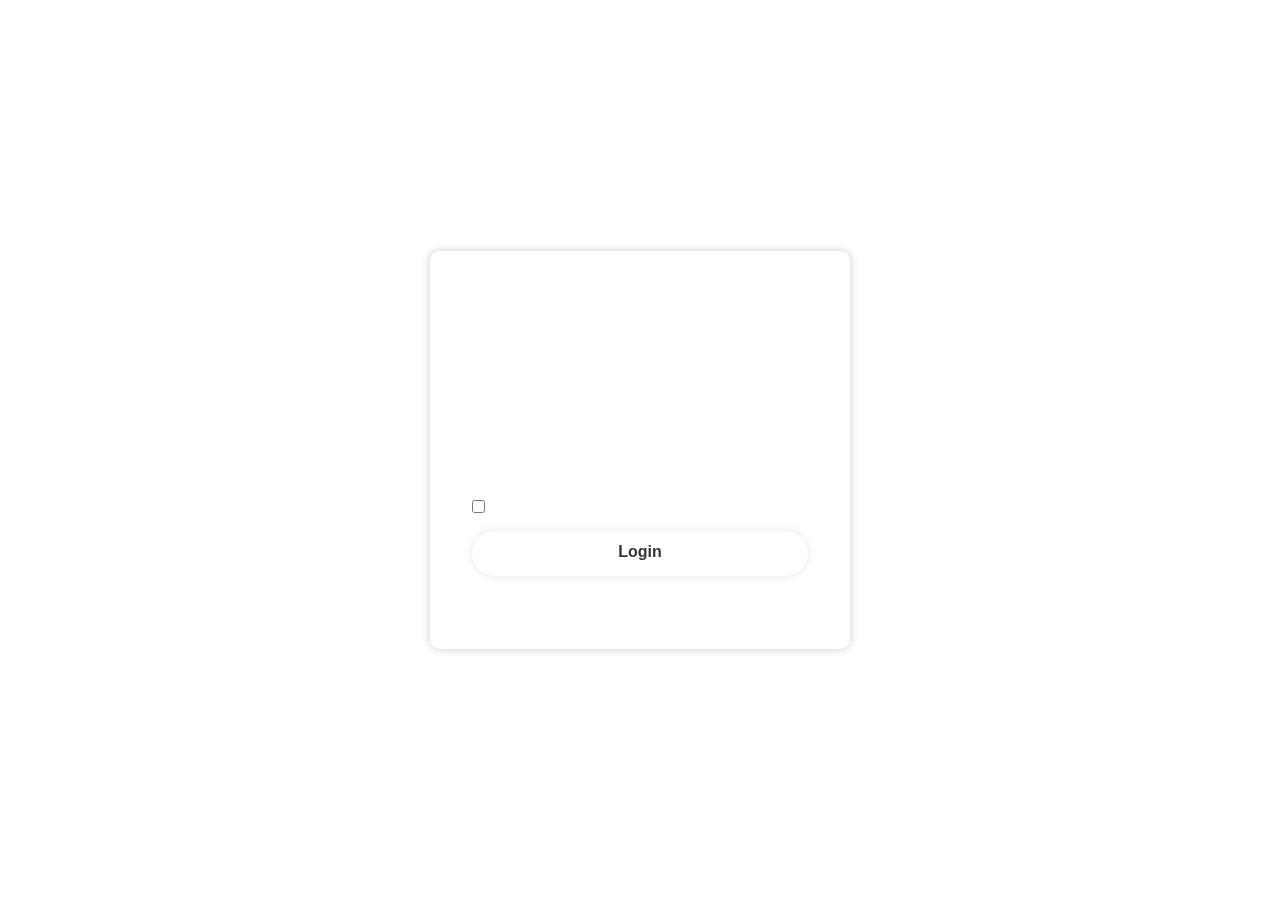
==== index.html @ 3c21706e "First Commit" ====
<!DOCTYPE html>
<html lang="en">
    
<head>
    <meta charset="UTF-8">
    <meta name="viewport" content="width=device-width, initial-scale=1.0">
    <title>Login</title>
    <link rel="stylesheet" href="assets/css/style.css">
    <link href='https://unpkg.com/boxicons@2.1.4/css/boxicons.min.css' rel='stylesheet'>
</head>

<body>
    <div id="envoltura">
        <div class="envoltura">
            <form action="">
                <h1>Inicio de sesión</h1>
                <div class="input-box">
                    <input type="text" placeholder="Usuario" required>
                    <i class='bx bxs-user'></i>
                </div>

                <div class="input-box">
                    <input type="password" placeholder="Contraseña" required>
                    <i class='bx bxs-lock-alt'></i>
                </div>

                <div class="recordarme">
                    <label><input type="checkbox">Recordarme</label>
                    <a href="#">¿Olvidaste tu contraseña?</a>
                </div>

                <a type="submit" class="btn" href="assets/html/main.html">Login</a>

                <div class="link-registro">
                    <p>¿No tienes una cuenta?
                        <a href="#">Registrate</a>
                    </p>
                </div>
            </form>
        </div>
    </div>
</body>

</html>
---- assets/css/style.css ----
@import url('https://fonts.googleapis.com/css2?family=Poppins:ital,wght@0,100;0,200;0,300;0,400;0,500;0,600;0,700;0,800;0,900;1,100;1,200;1,300;1,400;1,500;1,600;1,700;1,800;1,900&display=swap');

:root {
    --primary-color: rgb(197, 37, 56);
    --box-width: 300px;
    --box-large: 370px;
    --color-white: #EDEDED;
    --color-black: #000000;
    --color-card: #ffffff;
    --color-gris: #353131;
    --border-radius: 0.5rem;
    --color-ejemplo-img: #00000044;
}

* {
    margin: 0;
    padding: 0;
    box-sizing: border-box;
    text-decoration: none;
    list-style: none;
}

html {
    scroll-behavior: smooth;
}

body {
    font-family: "Poppins", sans-serif;
}

/* Form */

#envoltura {
    display: flex;
    justify-content: center;
    align-items: center;
    min-height: 100vh;
    background: url('../images/background-login.jpeg') no-repeat;
    background-size: cover;
    background-position: center;
}

.envoltura {
    width: 420px;
    background: transparent;
    border: 2px solid rgba(255, 255, 255, .2);
    backdrop-filter: blur(20px);
    box-shadow: 0 0 10px rgba(0, 0, 0, .2);
    color: #fff;
    border-radius: 10px;
    padding: 30px 40px;
    font-family: 'Franklin Gothic Medium', 'Arial Narrow', Arial, sans-serif;
}

.envoltura h1 {
    font-size: 36px;
    text-align: center;
}

.envoltura .input-box {
    position: relative;
    width: 100%;
    height: 50px;
    margin: 30px 0;
}

.input-box input {
    width: 100%;
    height: 100%;
    background: transparent;
    border: none;
    outline: none;
    border: 2px solid rgba(255, 255, 255, .2);
    border-radius: 40px;
    font-size: 16px;
    color: #fff;
    padding: 20px 45px 20px 20px;
}

.input-box input::placeholder {

    color: #fff;

}

.input-box i {
    position: absolute;
    right: 20px;
    top: 25px;
    transform: translateY(-50%);
    font-size: 20px;

}

.envoltura .recordarme {
    display: flex;
    justify-content: space-between;
    font-size: 14.5px;
    margin: -15px 0 15px;
}

.recordarme label input {
    accent-color: #fff;
    margin-right: 3px;
}

.recordarme a {
    color: #fff;
    text-decoration: none;
}

.recordarme a:hover {
    text-decoration: underline;
}

.envoltura .btn {
    padding: 12px;
    display: block;
    width: 100%;
    height: 45px;
    background: #fff;
    border: none;
    outline: none;
    border-radius: 40px;
    box-shadow: 0 0 10px rgba(0, 0, 0, .1);
    cursor: pointer;
    font-size: 16px;
    color: #333;
    font-weight: 600;
    text-decoration: none;
    text-align: center;
}

.envoltura .link-registro {
    font-size: 14.5px;
    text-align: center;
    margin: 25px 0 0 0;
}

.link-registro p a {
    color: #fff;
    text-decoration: none;
    font-weight: 600;
}

.link-registro p a:hover {
    text-decoration: underline;
}

/* Home */

img {
    max-width: 100%;
}

.container {
    max-width: 1200px;
    margin: 0 auto;
}

.header {
    background-color: #F7EFD8;
    display: flex;
    align-items: center;
    min-height: 70vh;
    padding: 100px 0;
}

.menu {
    position: absolute;
    top: 0;
    left: 0;
    right: 0;
    display: flex;
    align-items: center;
    justify-content: space-between;
    padding: 10px 0;
}

.logo {
    color: var(--primary-color);
    font-size: 25px;
    font-weight: 800;
    text-transform: uppercase;
}

.menu .navbar ul li {
    position: relative;
    float: left;
    transition: all 0.3s ease;
}

.menu .navbar ul li a {
    font-size: 18px;
    padding: 20px;
    color: #333128;
    display: block;
    font-weight: 600;
}

#menu {
    display: none;
}

.menu-icono {
    width: 25px;
}

.menu label {
    cursor: pointer;
    display: none;
}

.submenu {
    position: relative;
}

.submenu #cart {
    display: none;
    opacity: 0;
}

.submenu:hover #cart {
    display: block;
    position: absolute;
    right: 0;
    backdrop-filter: blur(10px);
    top: 100%;
    z-index: 1;
    background-color: #4E4B5076;
    padding: 20px;
    min-width: 400px;
    animation: fadeIn 0.3s ease forwards;
}

@keyframes fadeIn {
    0% {
        opacity: 0;
        transform: translateY(-20px);
    }

    100% {
        opacity: 1;
        transform: translateY(0);
    }
}

table {
    width: 100%;
    text-align: center;
}

th,
td {
    color: #FFFFFF;
}

a,
button {
    transition: all 0.3s ease;
}

a:hover,
button:hover {
    transform: scale(1.1);
}

.btn-1 {
    display: inline-block;
    margin-top: 15px;
    padding: 7px 25px;
    border-radius: 5px;
    color: #FFFFFF;
    background-color: var(--primary-color);
}

.header-content {
    display: flex;
}

.header-txt {
    flex-basis: 50%;
}

.header-txt span {
    font-size: 16px;
    color: var(--primary-color);
    font-weight: 700;
    margin-bottom: 15px;
    display: block;
}

.header-txt h1 {
    font-size: 55px;
    line-height: 1;
    color: #333128;
    margin-bottom: 25px;
}

.header p,
.information p {
    font-size: 16px;
    color: #181713;
    margin-bottom: 45px;
}

.btn-2 {
    display: inline-block;
    padding: 13px 25px;
    color: #FFFFFF;
    border-radius: 25px;
    background-color: var(--primary-color);
    text-transform: capitalize;
}

.header-img {
    flex-basis: 50%;
    text-align: center;
}

.header-img img {
    width: 350px;
    border-radius: 50px;
    animation: bounce 2s infinite;
}

@keyframes bounce {
    50% {
        transform: translate(0, 8px);
    }
}

.information {
    width: 70%;
    box-shadow: 0 0 20px rgba(0, 0, 0, 0.2);
    padding: 25px 75px;
    margin-top: -75px;
    margin-bottom: 75px;
    background-color: #FFFFFF;
}

.information-content {
    text-align: center;
    display: flex;
    justify-content: space-between;
}

.info img {
    width: 35px;
}

h3 {
    font-size: 17px;
    color: #181713;
    text-transform: capitalize;
}

.info p {
    margin-bottom: 0;
}

/* Scroll */

.products {
    scroll-margin-top: 55px;
}

/* Products */

.products {
    padding: 0 0 100px 0;
    text-align: center;
}

.products h2 {
    font-size: 40px;
    color: #181713;
    text-transform: capitalize;
    margin-bottom: 55px;
}

.container-section {
    display: flex;
    gap: 2rem 2rem;
    flex-direction: row;
    flex-wrap: wrap;
    justify-content: center;
}

.cards.cardsGrid {
    background-color: var(--color-card);
    padding: 1rem;
    display: flex;
    flex-direction: column;
    height: var(--box-large);
    width: var(--box-width);
    border-radius: var(--border-radius);
    transition: all 0.3s ease;
}

.cards.cards.cardsGrid:hover {
    box-shadow: 2px 19px 24px -5px rgba(0, 0, 0, 0.83);
    -webkit-box-shadow: 2px 19px 24px -5px rgba(0, 0, 0, 0.83);
    -moz-box-shadow: 2px 19px 24px -5px rgba(0, 0, 0, 0.83);
}

.products img {
    cursor: pointer;
    background-color: #764545;
    height: 10rem;
    width: 100%;
    border-radius: var(--border-radius);
}

.products h1 {
    display: flex;
    font-size: 3rem;
    justify-content: center;
    font-family: "Roboto", sans-serif;
    font-weight: 700;
    font-style: normal;
}

.products h4 {
    margin: 10px 0;
    overflow: clip;
    width: 100%;
    font-family: "Roboto", sans-serif;
    font-weight: 500;
    font-style: italic;
    font-size: 1.5rem;
    font-weight: 600;
    color: var(--light);
    text-transform: capitalize;
    text-wrap: nowrap;
    text-overflow: ellipsis;
}

.products p,
.products button {
    font-family: "Roboto", sans-serif;
    font-weight: 300;
    font-style: normal;
    margin: 0 0 10px 0;
}

.ul-list {
    display: flex;
    justify-content: center;
    padding: 0;
    gap: 0.25rem;
    margin-top: 0.25rem;
    margin-bottom: 0.80rem;
}

.ul-list,
.item-list {
    list-style: none;
}

.item-list .list-button {
    cursor: pointer;
    padding: 0.5rem;
    font-size: 0.75rem;
    color: var(--color-black);
    border: var(--color-gris);
    border-radius: 0.55rem;
    transition: all 0.3s ease;
    margin: 0;
    background-color: rgb(197, 37, 56);
    color: #ffff;
}

.list-button:hover {
    transform: scale(1.1);
}

.list-button:focus {
    background-color: var(--color-ejemplo-img);
    border: 2px solid var(--color-black);
    box-shadow: inset 0px 1px 4px var(--color-black);
}

.special span {
    margin: 0 10px;
}

.buy-button {
    background-color: var(--primary-color);
    color: #ffff;
    border: 0;
    border-radius: 0.55rem;
    padding: 10px;
}

.buy-button:hover {
    background-color: rgb(155, 20, 36);
}

footer {
    padding: 40px 0;
    background-color: var(--primary-color);
}

.footer-content {
    display: flex;
    justify-content: space-evenly;
    margin-bottom: -10px;
}

.footer-column h3 {
    text-align: center;
    color: #FFFFFF;
    font-size: 17px;
    margin-bottom: 10px;
}

.footer-column a {
    color: #F3F3F3;
    font-size: 15px;
    display: block;
    text-align: center;
    margin-bottom: 10px;
}

.footer-column a:hover {
    color: #FFFFFF;
}

.footer-column form {
    margin-top: 10px;
    text-align: center;
}

.footer-column label {
    font-size: 15px;
    display: block;
    color: #FFFFFF;
    margin: 5px 0px;
}

.footer-column input[type="text"],
.footer-column input[type="email"] {
    font-family: "Poppins", sans-serif;
    width: 100%;
    padding: 3px;
    border-radius: 5px;
    border: 1px solid #FFFFFF;
    background-color: transparent;
    color: #FFFFFF;
    outline: none;
}

.footer-column button[type="submit"] {
    margin-top: 9px;
    display: inline-block;
    padding: 10px 25px;
    color: var(--primary-color);
    border-radius: 25px;
    background-color: var(--color-white);
    border: none;
    text-transform: capitalize;
    cursor: pointer;
}

@media (max-width: 1280px) {
    .container {
        max-width: 900px;
    }
}

@media (max-width: 991px) {
    .menu {
        padding: 30px;
    }

    .menu label {
        display: initial;
    }

    .menu .navbar {
        position: absolute;
        top: 100%;
        left: 0;
        right: 0;
        background-color: #303030;
        display: none;
    }

    .menu .navbar ul li {
        width: 100%;
    }

    .menu .navbar ul li a {
        color: #FFFFFF;
    }

    .menu .navbar ul li a:hover {
        transform: translateX(15px);
    }

    .logo {
        display: none;
    }

    #menu:checked~.navbar {
        display: initial;
        animation: fadeOut 1s ease;
    }

    @keyframes fadeOut {
        from {
            opacity: 0;
        }

        to {
            opacity: 1;
        }
    }

    .submenu:hover #cart {
        min-width: 300px;
    }

    .header {
        min-height: 0vh;
        padding: 100px 30px;
    }

    .header-content {
        flex-direction: column;
        text-align: center;
        margin-bottom: -40px;
    }

    .header-img {
        margin-top: 45px;
    }

    .header-img img {
        width: 300px;
    }

    .information {
        display: none;
    }

    .products {
        padding: 30px;
    }

    footer {
        padding: 30px;
    }

    .footer-content {
        flex-direction: column;
        text-align: center;
    }

    .footer-column {
        margin-bottom: 15px;
    }

    .footer-column input[type="text"],
    .footer-column input[type="email"] {
        width: 70%;
    }
}

.cardsGrid {
    display: grid;
    grid-template-columns: repeat(4, 1fr);
    grid-template-rows: repeat(2, 1fr);
    grid-gap: 10px;
}
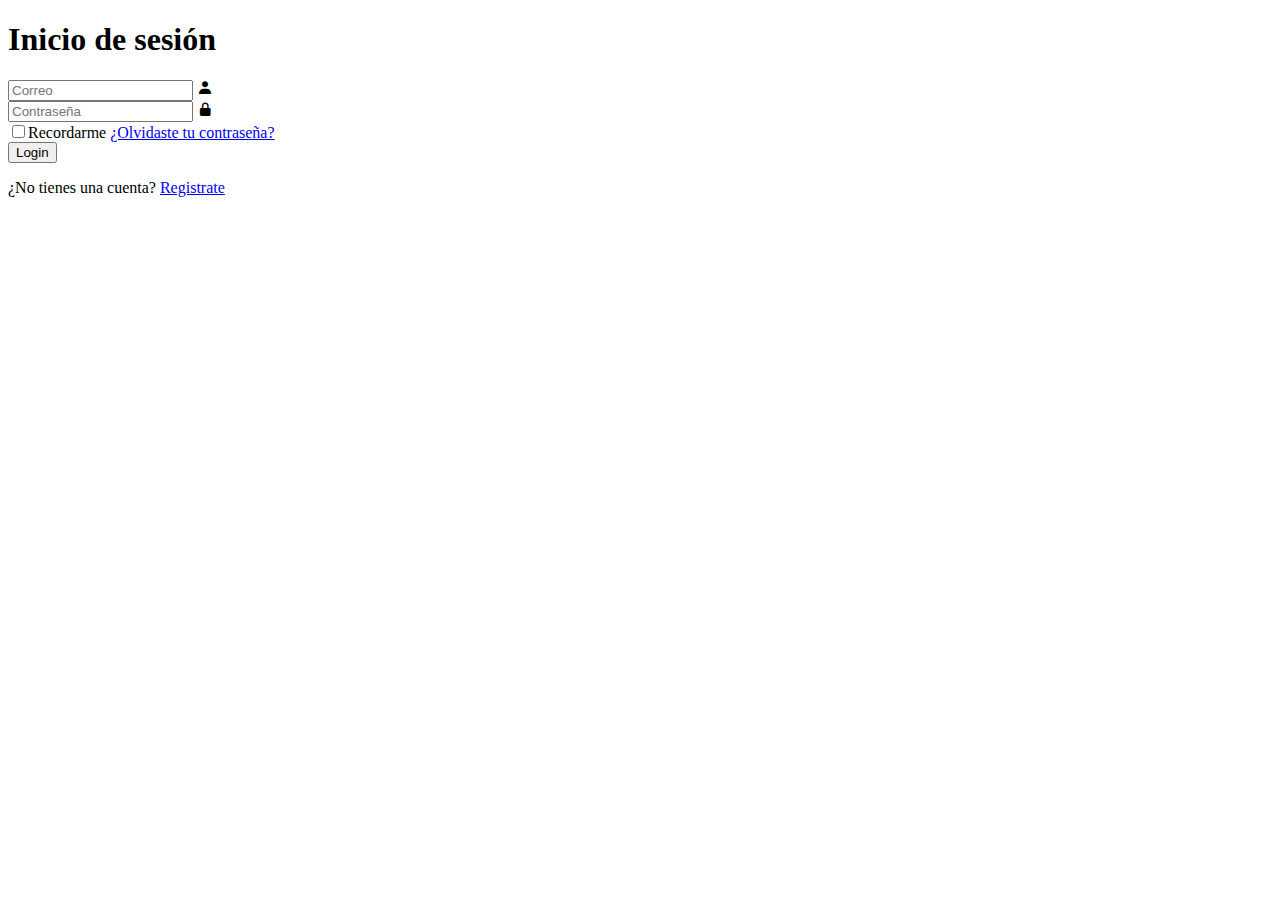
==== commit 404623f9: "Add files via upload" ====
--- a/index.html
+++ b/index.html
@@ -5,7 +5,7 @@
     <meta charset="UTF-8">
     <meta name="viewport" content="width=device-width, initial-scale=1.0">
     <title>Login</title>
-    <link rel="stylesheet" href="assets/css/style.css">
+    <link rel="stylesheet" href="../css/style.css">
     <link href='https://unpkg.com/boxicons@2.1.4/css/boxicons.min.css' rel='stylesheet'>
 </head>
 
@@ -15,12 +15,12 @@
             <form action="">
                 <h1>Inicio de sesión</h1>
                 <div class="input-box">
-                    <input type="text" placeholder="Usuario" required>
+                    <input type="email" placeholder="Correo" id="correo"  required>
                     <i class='bx bxs-user'></i>
                 </div>
 
                 <div class="input-box">
-                    <input type="password" placeholder="Contraseña" required>
+                    <input type="password" placeholder="Contraseña" id="Contraseña"  required>
                     <i class='bx bxs-lock-alt'></i>
                 </div>
 
@@ -29,16 +29,35 @@
                     <a href="#">¿Olvidaste tu contraseña?</a>
                 </div>
 
-                <a type="submit" class="btn" href="assets/html/main.html">Login</a>
+                <button  class="btn" type="button" onclick="ValidarFormulario()">Login </button>
 
                 <div class="link-registro">
                     <p>¿No tienes una cuenta?
                         <a href="#">Registrate</a>
                     </p>
                 </div>
+                <div id="message"></div>
             </form>
         </div>
     </div>
+    <script>       
+    function ValidarFormulario() {
+        const correo1=document.getElementById('correo').value
+        const Contraseña1=document.getElementById('Contraseña').value
+        const mensaje = document.getElementById('message')
+
+        const correctoUsuario = "usuario@gmail.com";
+        const correctaContraseña ="1234";
+
+        if(correo1 === correctoUsuario && Contraseña1 === correctaContraseña ){
+            document.location.href = "main.html";
+        }else{
+            mensaje.textContent =" Correo o Contraseña incorrectos"
+            mensaje.style.color="red"
+        }
+        
+    }
+    </script>
 </body>
 
 </html>